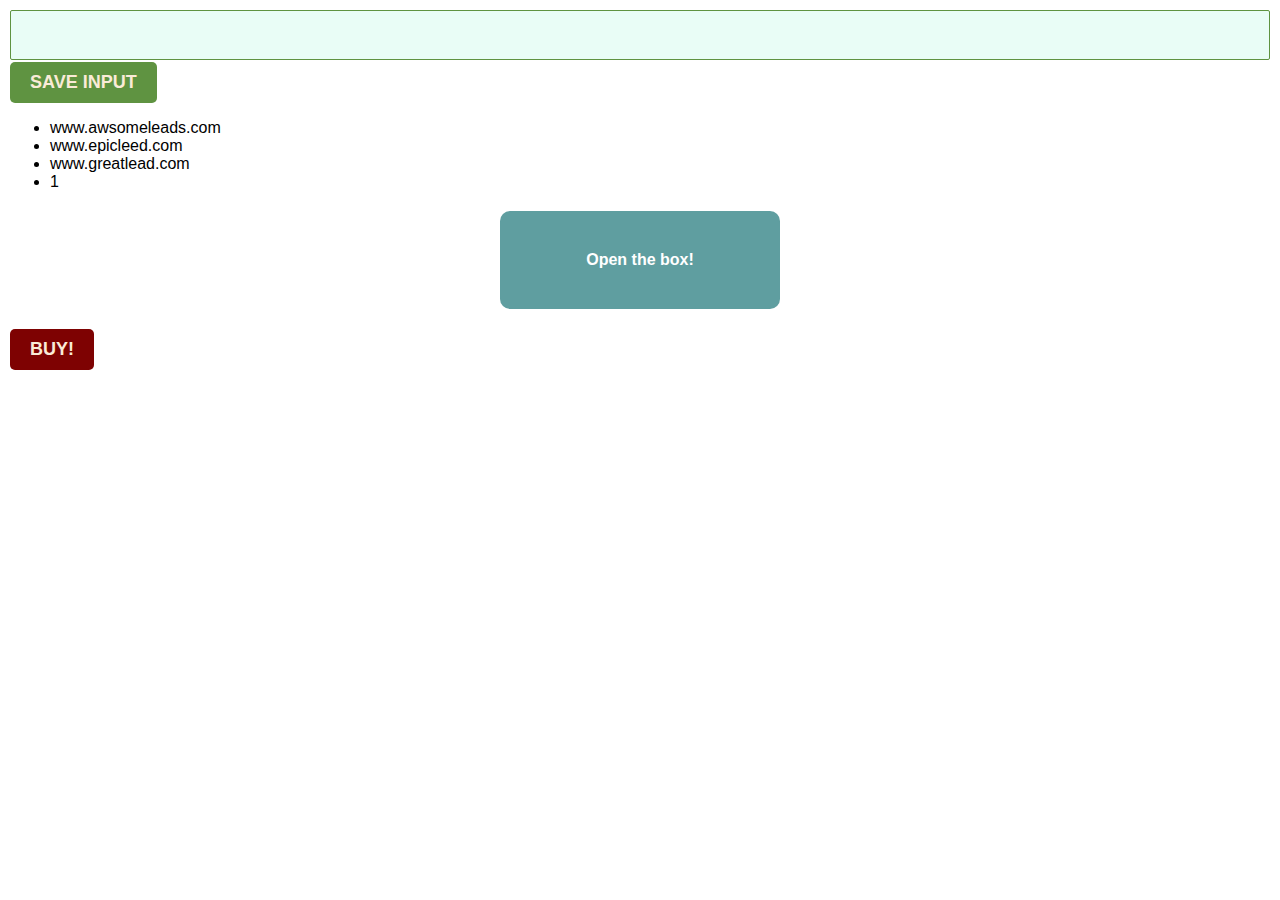
==== chrome-extension/index.html @ fab61310 "Added innerHTML practice" ====
<!DOCTYPE html>
<html lang="en">
<head>
    <link rel="stylesheet" href="./index.css">
    <meta charset="UTF-8">
    <meta http-equiv="X-UA-Compatible" content="IE=edge">
    <meta name="viewport" content="width=device-width, initial-scale=1.0">
    <title>Chrome Extension</title>
</head>
<body>
    <input type="text" id="input-el">
    <button id="input-btn">Save input</button> 
    <ul id="ul-el"></ul>
    

    <!-- Practice on first addEventListener  -->
    <div id="box">Open the box!</div>

    <!-- Buy button -->
    <div id="container"></div>
    
    
    
    
    
    
    
    
    <script src="./index.js"></script>
    
</body>
</html>
---- chrome-extension/index.css ----
body {
    margin: auto;
    padding: 10px;
    font-family: Arial, Helvetica, sans-serif;
}

input {
    background-color: rgb(233, 253, 246);
    font-size: 18px;
    width: 100%;
    height: 50px;
    color: black;
    margin-bottom: 2px;
    border-radius: 2px;
    border: 1px solid #5f9341;
    padding: 0 10px;
    box-sizing: border-box;
}

button {
   
    background-color: #5f9341;
    color: antiquewhite;
    padding: 10px 20px;
    font-size: 18px;
    border-radius: 5px;
    border: none;
    font-weight: bold;
    text-transform: uppercase;
}

#box {
    
    width: 200px;
    cursor: pointer;
    background-color: cadetblue;
    border-radius: 1px solid black;;
    border-radius: 10px;
    margin: 20px auto;
    text-align: center;
    padding: 40px;
    color: white;
    font-weight: bold;
}

#container .button {
    background-color: #7e0202;
    color: antiquewhite;
    padding: 10px 20px;
    font-size: 18px;
    border-radius: 5px;
    border: none;
    font-weight: bold;
    text-transform: uppercase;
}

p {
    color: #7e0202; 
    font-size: 18px; 
    font-weight: bold;
}
.le {
    color: #04027e; 
    font-size: 18px; 
    font-weight: bold;
}
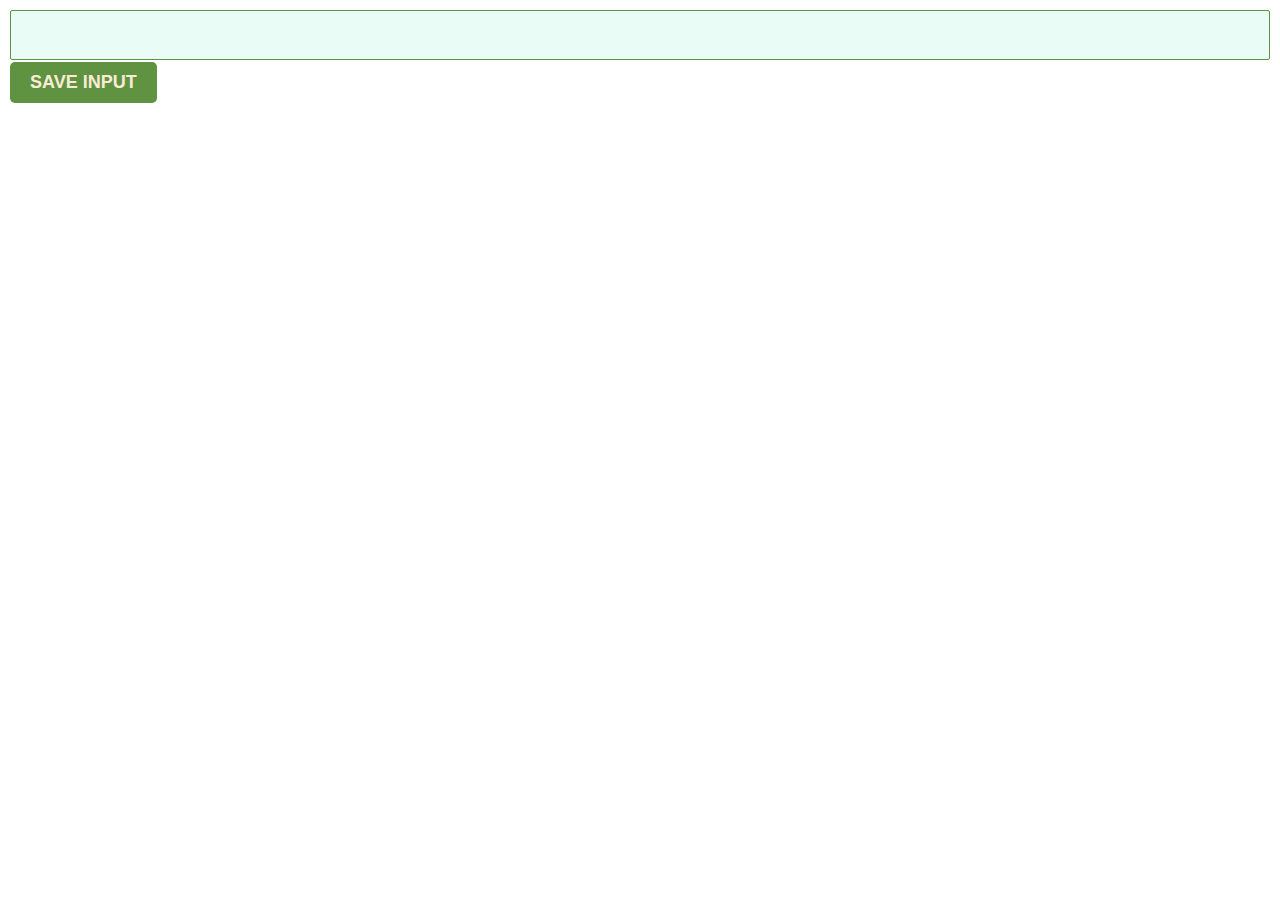
==== commit bb6ac360: "Added innerHTML practice" ====
--- a/chrome-extension/index.html
+++ b/chrome-extension/index.html
@@ -14,19 +14,13 @@
     
 
     <!-- Practice on first addEventListener  -->
-    <div id="box">Open the box!</div>
+    <!-- <div id="box">Open the box!</div> -->
 
     <!-- Buy button -->
     <div id="container"></div>
     
-    
-    
-    
-    
-    
-    
-    
     <script src="./index.js"></script>
+    <!-- <script src="./practice-sheet.js"></script> -->
     
 </body>
 </html>--- a/chrome-extension/index.css
+++ b/chrome-extension/index.css
@@ -3,6 +3,7 @@
     margin: auto;
     padding: 10px;
     font-family: Arial, Helvetica, sans-serif;
+    min-width: 400px;
 }
 
 input {
@@ -24,7 +25,7 @@
     color: antiquewhite;
     padding: 10px 20px;
     font-size: 18px;
-    border-radius: 5px;
+    border-radius: 5px; 
     border: none;
     font-weight: bold;
     text-transform: uppercase;
@@ -64,4 +65,20 @@
     color: #04027e; 
     font-size: 18px; 
     font-weight: bold;
+}
+ul {
+   padding-left: 0px;
+   margin-top: 20px;
+}
+
+ li {
+    
+    list-style: none;
+    line-height: 1.6;
+
+}
+li a {
+    color: #5f9341;
+    font-size: 18px;
+
 }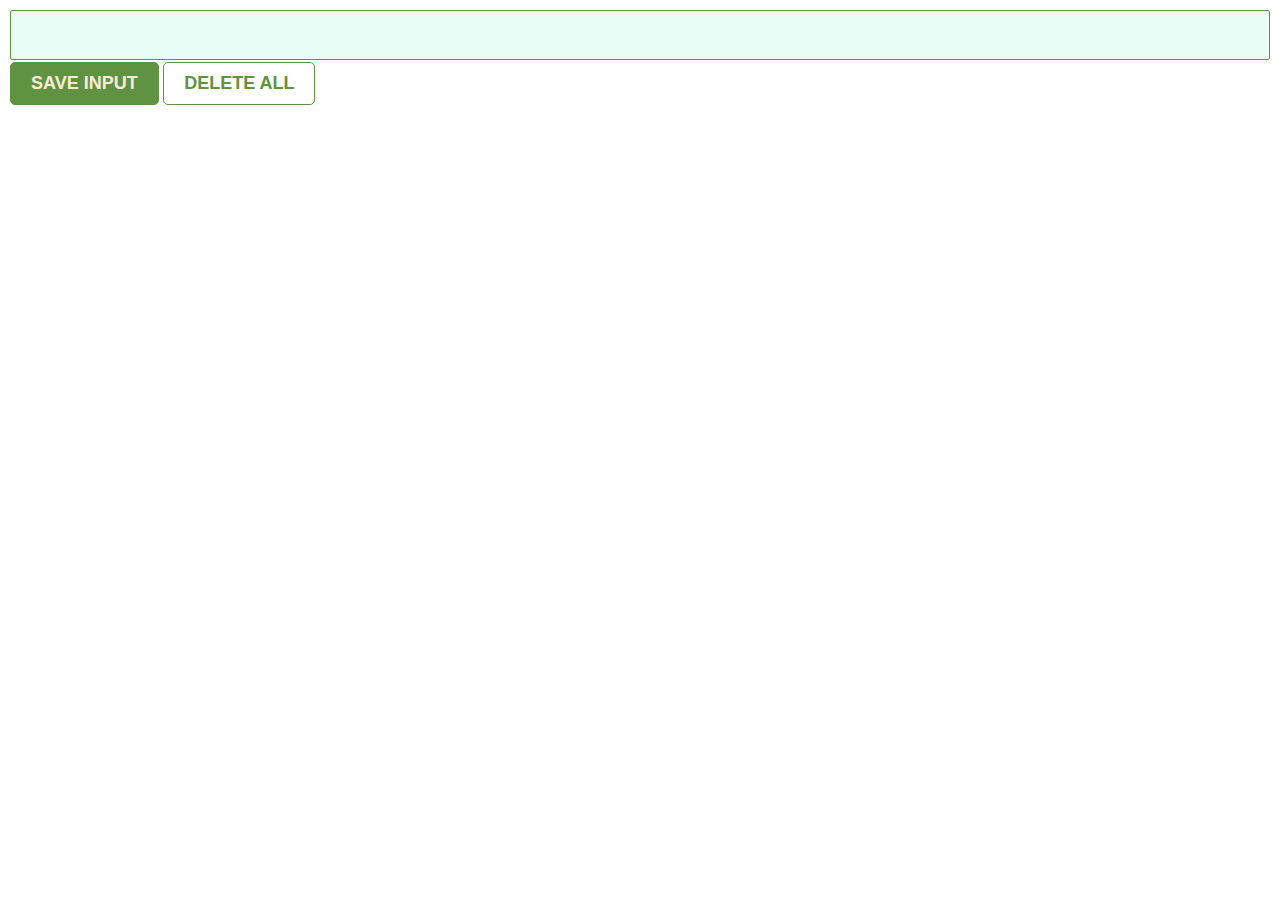
==== commit caddfbb3: "Added more L practice" ====
--- a/chrome-extension/index.html
+++ b/chrome-extension/index.html
@@ -10,6 +10,7 @@
 <body>
     <input type="text" id="input-el">
     <button id="input-btn">Save input</button> 
+    <button id="delete-btn">Delete All</button>
     <ul id="ul-el"></ul>
     
 
@@ -21,6 +22,7 @@
     
     <script src="./index.js"></script>
     <!-- <script src="./practice-sheet.js"></script> -->
+    <script src="./practice-sheet2.js"></script>
     
 </body>
 </html>--- a/chrome-extension/index.css
+++ b/chrome-extension/index.css
@@ -26,9 +26,14 @@
     padding: 10px 20px;
     font-size: 18px;
     border-radius: 5px; 
-    border: none;
+    border: 1px solid #5f9341;
     font-weight: bold;
     text-transform: uppercase;
+}
+#delete-btn {
+    background-color: white;
+    color: #5f9341;
+    border:1px solid #5f9341 ;
 }
 
 #box {
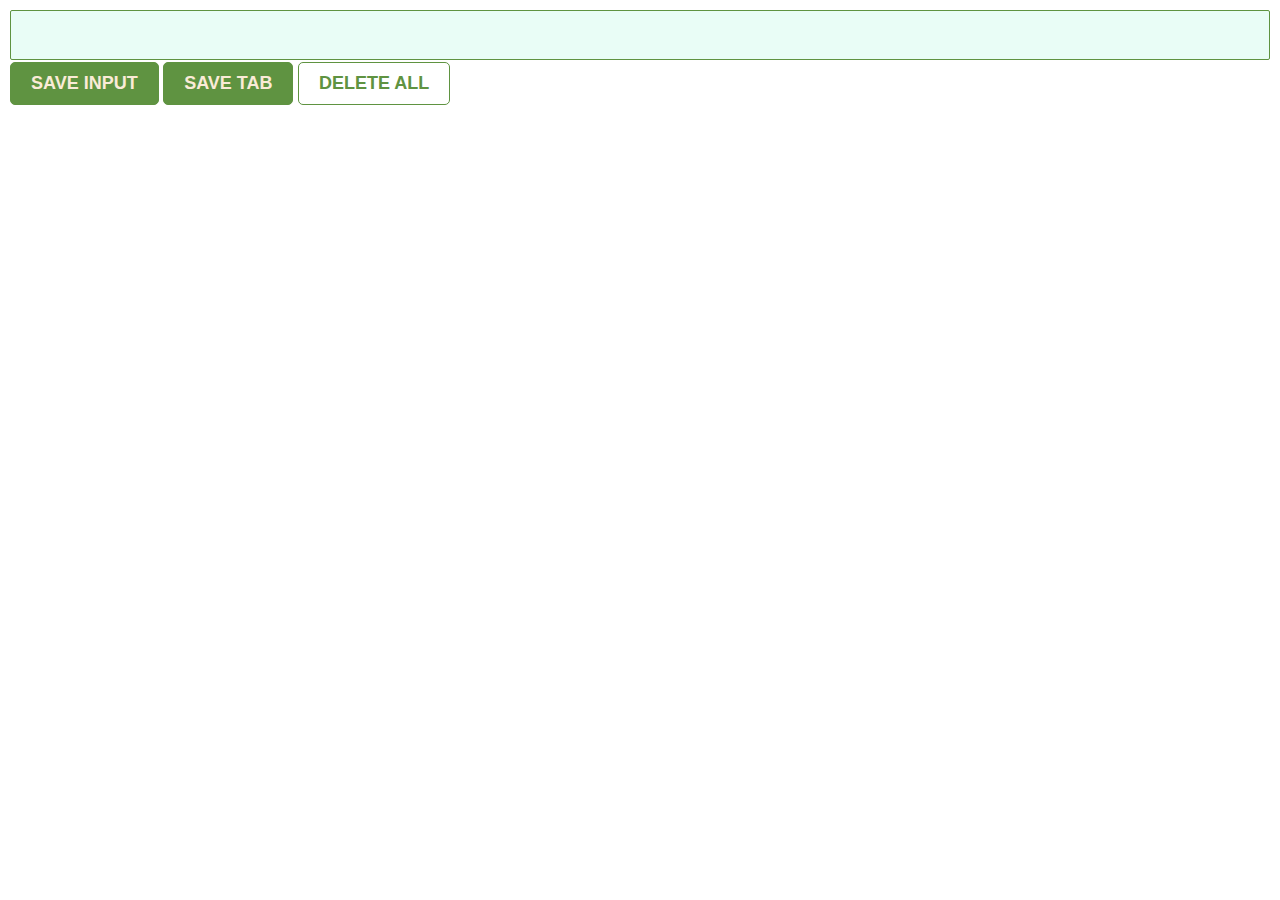
==== commit 31b919de: "completed and deployed Sales Leads Extentsion" ====
--- a/chrome-extension/index.html
+++ b/chrome-extension/index.html
@@ -10,6 +10,7 @@
 <body>
     <input type="text" id="input-el">
     <button id="input-btn">Save input</button> 
+    <button id="tab-btn">Save Tab</button>
     <button id="delete-btn">Delete All</button>
     <ul id="ul-el"></ul>
     
@@ -22,7 +23,7 @@
     
     <script src="./index.js"></script>
     <!-- <script src="./practice-sheet.js"></script> -->
-    <script src="./practice-sheet2.js"></script>
+    <!-- <script src="./practice-sheet2.js"></script> -->
     
 </body>
 </html>--- a/chrome-extension/index.css
+++ b/chrome-extension/index.css
@@ -3,7 +3,8 @@
     margin: auto;
     padding: 10px;
     font-family: Arial, Helvetica, sans-serif;
-    min-width: 400px;
+    min-width: 500px;
+    min-height: 400px;
 }
 
 input {
